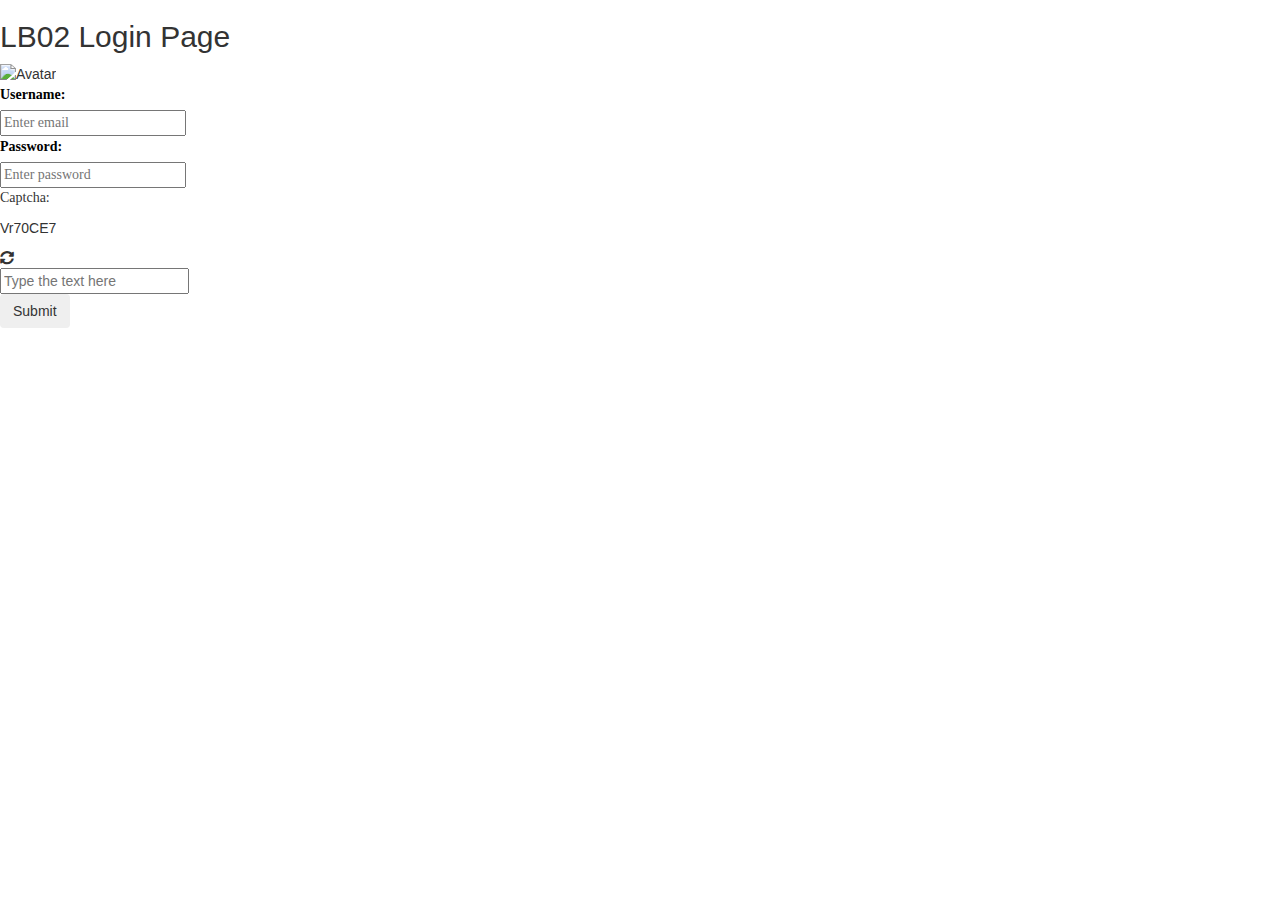
==== index.html @ d7d081e3 "LB02" ====
<!DOCTYPE html>
<html lang="en">
<head>
    <meta charset="UTF-8">
    <title>LB02</title>

    <link href="https://stackpath.bootstrapcdn.com/bootstrap/3.4.1/css/bootstrap.min.css" rel="stylesheet">
    <script src="https://code.jquery.com/jquery-3.5.1.min.js"></script>
    <script src="https://stackpath.bootstrapcdn.com/bootstrap/3.4.1/js/bootstrap.min.js"></script>
    <link rel="stylesheet" href="../../../Desktop/Projekt.02/stylesheet.css">
    <link rel="login" href="../../../Desktop/Projekt.02/login.html">
    <link rel="password" href="password.html">
    <link rel="stylesheet" href="https://cdnjs.cloudflare.com/ajax/libs/font-awesome/5.14.0/css/all.min.css">
    <meta name="viewport" content="width=device-width, initial-scale=1.0">
    <link rel="icon" type="image/x-icon" href="../../../Desktop/Projekt.02/Avatar_2.png">

</head>
<body>


<form id="login-form">
    <h2>LB02 Login Page</h2>
    <div class="imgcontainer">
        <img src="../../../Desktop/Projekt.02/Avatar_2.png" alt="Avatar" class="avatar">
    </div>


<!-- HTML code for the login form -->

    <label for="username" required style="font-family: Futura; color: black">Username:</label><br>
    <input  placeholder="Enter email" type="email" id="username"  name="username" required style="font-family: Futura;"><br>
    <label for="password" required style="font-family: Futura; color: black">Password:</label><br>
    <input placeholder="Enter password" type="password" name="password" pattern="(?=.*\d)(?=.*[a-z])(?=.*[A-Z]).{8,}" title="Your password requires more character and must be strong" id="password" class="text" required style="font-family: Futura;color: black"/>
    <div id="password-strength-status"></div>

<! -- Captcha -->

    <div class="abstand captcha-container">
        <p class="titlecaptcha" style="font-family: Futura">Captcha:</p>
        <div class="header"></div>
        <div class="securityCode">
            <p id="code"></p>
            <div class="icons">
            <span class="changeText">
                <i class="fas fa-sync-alt"></i>
            </span>
            </div>
        </div>
        <div class="userInput">
            <input class="text" placeholder="Type the text here" type="text" name="captcha" required/>
            <br>






            <input class="btn button1" type="submit" value="Submit">
    <link rel="stylesheet" href="../../../Desktop/Projekt.02/stylesheet.css">
</form>




<!-- Display message when login is successful or unsuccessful -->
<div id="message" style="margin-top:10%; color: red; font-size: 25px; margin-left: 36%"  ></div>


<script>
    // JavaScript code to validate the login form
    const loginForm = document.getElementById('login-form');
    const message = document.getElementById('message');
    const passwordStrength = document.getElementById('password-strength');



    loginForm.addEventListener('submit', (event) => {
        event.preventDefault();



// Get the values of the username and password fields
        const username = document.getElementById('username').value;
        const password = document.getElementById('password').value;



// Check if the username and password match the expected values JSON
        if (username === 'usr@bzz.ch' && password === 'Passwordbzz1!'){
            message.textContent = 'Valid input';
            location.href = "login.html"
        } else {
            message.textContent = 'Invalid input';
        }

    });

</script>
<script>
    $(document).ready(function () {
        $("#password").on('keyup', function(){
            var number = /([0-12])/;
            var alphabets = /([a-zA-Z])/;
            var special_characters = /([~,!,@,#,$,%,^,&,*,-,_,+,=,?,>,<])/;
            if ($('#password').val().length < 12) {
                $('#password-strength-status').removeClass();
                $('#password-strength-status').addClass('weak-password');
                $('#password-strength-status').html("Weak (should be at least 12 characters and one number.)");
            } else {
                if ($('#password').val().match(number) && $('#password').val().match(alphabets) && $('#password').val().match(special_characters)) {
                    $('#password-strength-status').removeClass();
                    $('#password-strength-status').addClass('strong-password');
                    $('#password-strength-status').html("Strong");
                } else {
                    $('#password-strength-status').removeClass();
                    $('#password-strength-status').addClass('medium-password');
                    $('#password-strength-status').html("Medium");
                }
            }
// Validate length
            if(myInput.value.length >= 12) {
                length.classList.remove("invalid");
                length.classList.add("valid");
            } else {
                length.classList.remove("valid");
                length.classList.add("invalid");
            }
        });
    });


</script>
<!-- Captcha -->
<script>

    const changeTextBtn = document.querySelector('.changeText') ;
    const readTextBtn = document.querySelector('.readText') ;
    const code = document.querySelector('#code') ;
    const input = document.querySelector('.userInput input') ;
    const submitBtn = document.querySelector('.btn') ;

    changeTextBtn.addEventListener('click' , () => {
        code.textContent = createCaptcha() ;
    }) ;
    window.addEventListener('load' , () => {
        code.textContent = createCaptcha() ;
    }) ;

    function createCaptcha()  {
        let letters = ['A','B','C','D','E','F','G','H','I','J','K','L','M','N','O','P','Q','R','S','T','U','V','W','X','Y','Z',
            'a','b','c','d','e','f','g','h','i','j','k','l','m','n','o','p','q','r','s','t','u','v','w','x','y','z', '0','1','2','3','4','5','6','7','8','9'];
        let a = letters[Math.floor(Math.random() * letters.length)] ;
        let b = letters[Math.floor(Math.random() * letters.length)] ;
        let c = letters[Math.floor(Math.random() * letters.length)] ;
        let d = letters[Math.floor(Math.random() * letters.length)] ;
        let e = letters[Math.floor(Math.random() * letters.length)] ;
        let f = letters[Math.floor(Math.random() * letters.length)] ;
        let g = letters[Math.floor(Math.random() * letters.length)] ;
        let code = a + b + c + d + e + f + g ;
        return code ;
    }

    submitBtn.addEventListener('click',() => {
        let val = input.value;
        let generatedCode = code.textContent;  // Der generierte Code wird in eine separate Variable gespeichert.
        if(val === '') {
            alert('Please Enter The code');
        } else if(val === generatedCode) {  // Überprüfen, ob der eingegebene Code dem generierten Code entspricht.
            alert('Captcha is valid');
        } else {
            alert('Captcha is invalid');
        }
    });

</script>
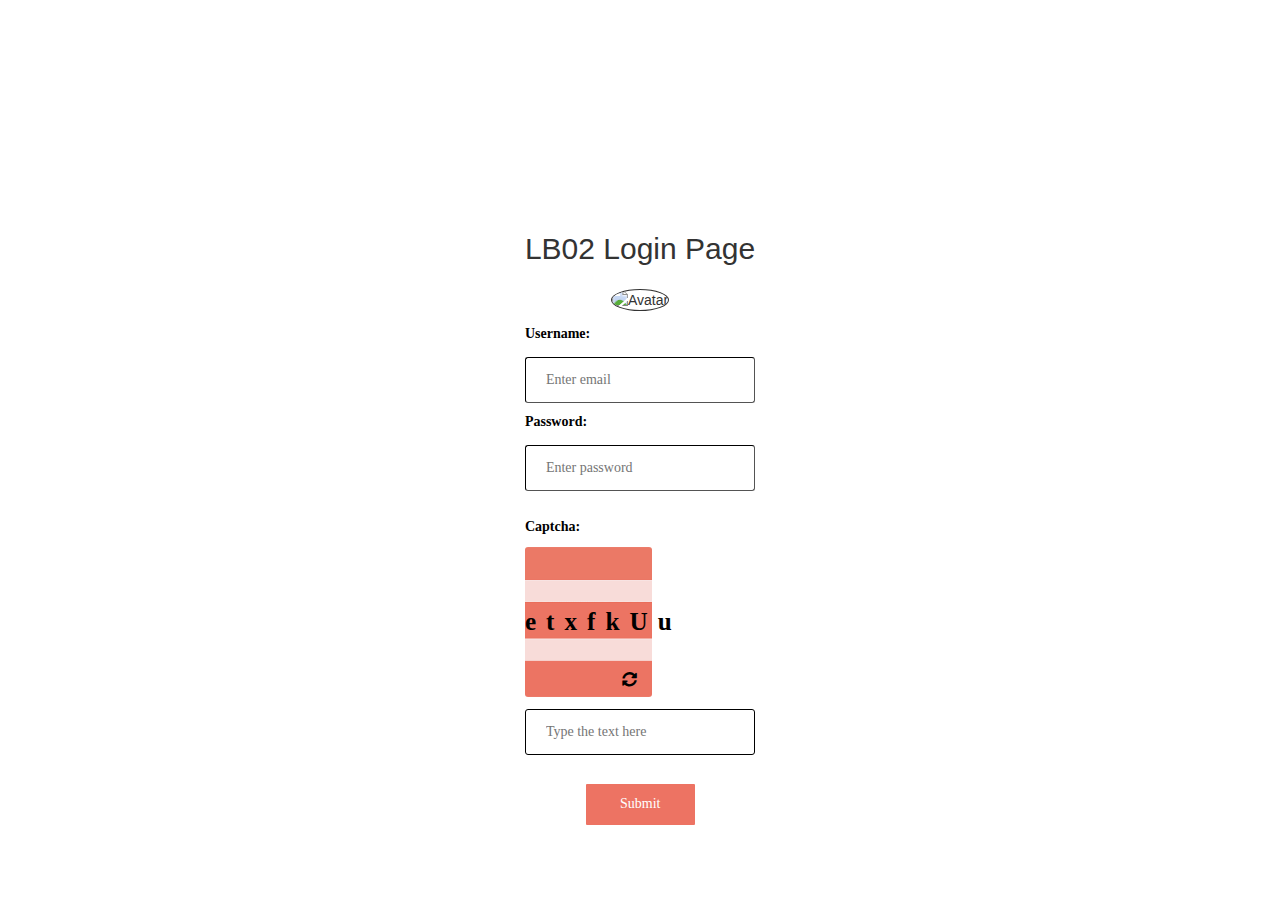
==== commit f07ea45f: "Update index.html" ====
--- a/index.html
+++ b/index.html
@@ -7,12 +7,12 @@
     <link href="https://stackpath.bootstrapcdn.com/bootstrap/3.4.1/css/bootstrap.min.css" rel="stylesheet">
     <script src="https://code.jquery.com/jquery-3.5.1.min.js"></script>
     <script src="https://stackpath.bootstrapcdn.com/bootstrap/3.4.1/js/bootstrap.min.js"></script>
-    <link rel="stylesheet" href="../../../Desktop/Projekt.02/stylesheet.css">
-    <link rel="login" href="../../../Desktop/Projekt.02/login.html">
+    <link rel="stylesheet" href="stylesheet.css">
+    <link rel="login" href="login.html">
     <link rel="password" href="password.html">
     <link rel="stylesheet" href="https://cdnjs.cloudflare.com/ajax/libs/font-awesome/5.14.0/css/all.min.css">
     <meta name="viewport" content="width=device-width, initial-scale=1.0">
-    <link rel="icon" type="image/x-icon" href="../../../Desktop/Projekt.02/Avatar_2.png">
+    <link rel="icon" href="Avatar_2.png">
 
 </head>
 <body>
@@ -21,7 +21,7 @@
 <form id="login-form">
     <h2>LB02 Login Page</h2>
     <div class="imgcontainer">
-        <img src="../../../Desktop/Projekt.02/Avatar_2.png" alt="Avatar" class="avatar">
+        <img src="Avatar_2.png" alt="Avatar" class="avatar">
     </div>
 
 
--- a/stylesheet.css
+++ b/stylesheet.css
@@ -0,0 +1,308 @@
+
+html {
+    font-family: Futura;
+}
+h1 {
+    font-family: Futura;
+    text-align: center;
+    margin-top: 25%;
+    margin-bottom: 2%;
+    font-size: 30px;
+    border: 3px solid;
+
+}
+h2{
+    text-align: center;
+    font-size: 30px;
+    margin-top: -80%;
+    margin-bottom: 10%;
+}
+h3 {
+    text-align: center;
+    font-size: 30px;
+    margin-top: -130%;
+    font-family: Futura;
+}
+p {
+    font-family: Futura;
+}
+
+title{
+    color: black;
+}
+
+
+/** * Captcha */
+
+.abstand.captcha-container{
+    outline: 1px black;
+    margin-top: 6%;
+    font-family: Futura;
+    margin-bottom: 10%;
+}
+.titlecaptcha{
+    margin-top: -5%;
+    font-weight: bold;
+}
+body {
+    height: 1vh;
+    display: flex;
+    justify-content: center;
+    align-items: center;
+    background: white;
+    margin-top: 50%;captcha
+}
+
+.form-signin {
+    max-width: 25rem;
+    margin: auto;
+}
+.captcha-container {
+    min-width: 50%;
+    max-width: 100%;
+    display: flex;
+    flex-direction: column;
+    background: white;
+    border-radius: 20px;
+    font-family: 'poppins' , sans-serif;
+    margin-top: -1%;
+    color: black;
+}
+.header {
+    color: black;
+    font-size: 14px;
+    width: 80%;
+    text-align: left;
+
+}
+.securityCode {
+    width: 55%;
+    height: 150px;
+    background: url("striche2.png");
+    background-position: center;
+    background-size: cover;
+    background-repeat: no-repeat;
+    position: relative;
+    border-radius: 3px;
+}
+.securityCode p {
+    text-align: center;
+    line-height: 150px;
+    color: #000;
+    font-family: "Futura";
+    font-size: 180%;
+    font-weight: bold;
+    letter-spacing: 10px;
+    user-select: none;
+}
+.securityCode .icons {
+    position: absolute;
+    bottom: 0;
+    right: 10px;
+}
+.securityCode .icons .fas {
+    font-size: 1.5rem;
+    color: #000;
+    padding: 10px 5px;
+    cursor: pointer;
+    transition: 0.2s ease;
+}
+.userInput {
+    width: 100%;
+    justify-content: center;
+    margin-top: 2%;
+    color: black;
+
+
+
+
+}
+.userInput input {
+    border: 2px solid;
+    border-radius: 3px;
+
+
+
+}
+
+.btn {
+
+    background-color: white;
+    color: black;
+    cursor: pointer;
+    transition: 0.15s ease;
+    height: 13%;
+    margin-top: 2.2%;
+    border-radius: 3px;
+border: 3px solid;
+}
+
+.btn:hover {
+    background: #ed7363;
+    color: black;
+
+}
+
+
+
+/** * Ampel*/
+
+
+
+
+#password-strength-status {
+    padding: 5px 10px;
+    color: #FFFFFF;
+    border-radius: 4px;
+    margin-top: 5px;
+
+}
+
+.medium-password {
+    background-color: #CFFADD;
+    border: #CFFADD 1px solid;
+}
+
+.weak-password {
+    background-color: #FF9990;
+    border: #FF9990 1px solid;
+}
+
+.strong-password {
+    background-color: #9ED2C0;
+    border: #9ED2C0 1px solid;
+}
+input[type=text], input[type=password],input[type=email] {
+    width: 100%;
+    padding: 12px 20px; ;
+    margin: 8px 0;
+    display: inline-block;
+    box-sizing: border-box;
+    color: black;
+    border-color: black;
+    border-radius: 3px;
+    border-width: 1px;
+
+
+}
+
+
+.button1 {
+    width: 49%;
+    height: 4.5rem;
+    background-color:#ed7363;
+    color:  #ffffff;
+    border: none;
+    cursor: pointer;
+    margin-left: 25.6%;
+    border-radius: 3px;
+    margin-top: 8%;
+    outline: none;
+
+}
+.button2{
+    width: 45%;
+    height: 2.5rem;
+    background-color:#ed7363;
+    color:  #ffffff;
+    border: none;
+    cursor: pointer;
+    margin-top: 53%;
+    margin-left: 15.6%;
+    border-radius: 3px;
+
+}
+.button {
+    background-color:#ffffff;
+    color:  #ed7363;
+    border: none;
+    height: 300%;
+
+}
+
+.buttonloginpage {
+    margin-left: 47%;
+}
+.buttonloginpage2 {
+    margin-left: 47%;}
+button:hover {
+    opacity: 0.8;
+}
+
+
+/** * Allgemein */
+
+
+.imgcontainer {
+    text-align: center;
+    margin: 24px 0 12px 0;
+
+}
+img.avatar {
+    width: 30%;
+    border-radius: 200%;
+    border: solid 1px;
+}
+.container {
+    width: 50%;
+    margin-left: 36%;
+    margin-top: -5%;
+    margin-bottom: 5%;
+
+.container2{
+    padding: 16px;
+    font-family: Futura;
+    width: 50%;
+    margin-left: 23%;}
+span.psw {
+    float: right;
+    padding-top: 16px;
+}
+.text{
+    font-family: Futura;
+    border-radius: 3%;
+    color: black;
+
+}
+
+input.text {
+    font-family: Futura;
+
+
+}
+
+.pswtext {
+    color: #9e5853;
+
+}
+.titlepassword{
+    margin-top: 20%;
+}
+}
+
+    span.psw {
+        display: block;
+        float: none;
+    }
+    .cancelbtn {
+        width: 100%;
+
+    .captcha {
+        margin-left: 25.6%;
+
+    }
+
+    .abstand {
+        width: 48%;
+        margin-left: 30%;
+        margin-top: -1%;
+
+    }
+
+
+    .bg-mynav {
+        background-color: #2c3e50;
+    }
+
+}
+
